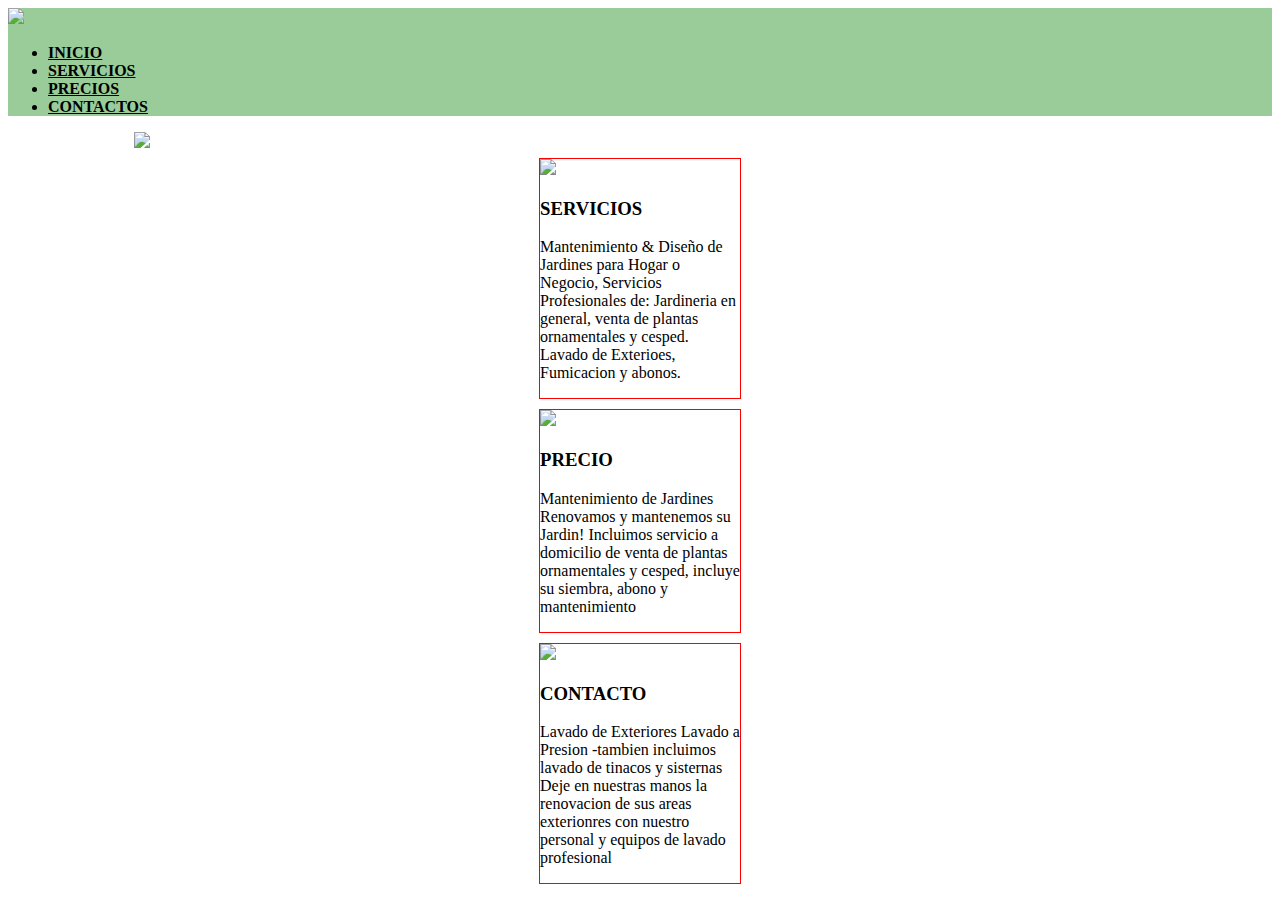
==== index.html @ 629d6e01 "Add files via upload" ====
<!DOCTYPE html> 
<html>
    <head>
        <meta charset="utf-8">
        <meta name="viewport" content="width=device-width, initial-scale=1.0">
         <link href="https://cdn.jsdelivr.net/npm/bootstrap@5.3.2/dist/css/bootstrap.min.css" rel="stylesheet" integrity="sha384-T3c6CoIi6uLrA9TneNEoa7RxnatzjcDSCmG1MXxSR1GAsXEV/Dwwykc2MPK8M2HN" crossorigin="anonymous">
         <link rel="stylesheet" href="estilos.css"/>
  </head>
        <title>Doña Cachi Jardineria</title>
    </head>
    <body>
        <div class="contenedor_principal">
            <div class="cabecera"> 
                <img id="logo" src="imagenes/logo%20dona%20cachi.png"> 
                <ul class="nav nav-pills nav-fill">
                  <li class="nav-item">
                    <a class="nav-link" href="#">INICIO</a>
                  </li>
                  <li class="nav-item">
                    <a class="nav-link" href="#">SERVICIOS</a>
                  </li>
                  <li class="nav-item">
                    <a class="nav-link" href="#">PRECIOS</a>
                  </li>
                  <li class="nav-item">
                    <a class="nav-link" href="#">CONTACTOS</a>
                  </li>
                </ul>
            </div>
            <div class="cuerpo">
               <div class="banner">
                <img src="imagenes/Inicio%20img.jpg">   
               </div>
                <div class="mini_banners row">
                    <div class="mini_banner1 col-sm"> 
                    <img src="imagenes/cortador%20de%20cesped.jpeg">  
                    <h3> SERVICIOS </h3>
                    <p> Mantenimiento & Diseño de Jardines
                        para Hogar o Negocio, 
                        Servicios Profesionales de:
                        Jardineria en general, 
                        venta de plantas ornamentales y cesped.
                        Lavado de Exterioes, Fumicacion y abonos.
                    </p> 
                    </div>
                    <div class="mini_banner1 col-sm"> 
                    <img src="imagenes/Jardiner%C3%ADa.jpg">  
                    <h3> PRECIO </h3>
                    <p> Mantenimiento de Jardines
                        Renovamos y mantenemos su Jardin! 
                        Incluimos servicio a domicilio
                        de venta de plantas ornamentales
                        y cesped, incluye su siembra,
                        abono y mantenimiento
                    </p> 
                    </div>
                    <div class="mini_banner1 col-sm"> 
                    <img src="imagenes/carreta.jpg">  
                    <h3> CONTACTO </h3>
                    <p> Lavado de Exteriores
                        Lavado a Presion
                        -tambien incluimos lavado
                        de tinacos y sisternas
                        Deje en nuestras manos 
                        la renovacion de sus areas 
                        exterionres con nuestro personal
                        y equipos de lavado profesional
                    </p> 
                    </div>
                </div>
                 
            </div>
            <div class="pie-de-pagina"></div>
        </div>
    </body>
</html>
---- estilos.css ----
.contenedor_principal {
    background-color: white
}

.cabecera{
    background-color:#99CC99;
    min-height:100px;
    color: black;
}

#logo { 
    width: 150px;
}
.menu {
    display: flex;
    align-items:flex-start;
}
.menu ul li{
    list-style: none; 
    display: inline-block;

}

.nav-link {
    color: black;
    font-weight: bold
}

.nav-link:hover {
    color: #999999;
}
.banner img {
  display: block;
  margin-left: auto;
  margin-right: auto;
  width: 80%;
} 
.banner {
    width: 100%
}

.mini_banners {
    width: 100%;
}
.mini_banner1 {
    width: 200px;
    margin: 10px auto;
    border: solid 1px red;
}

.mini_banner1 img{
    width: 90%
}
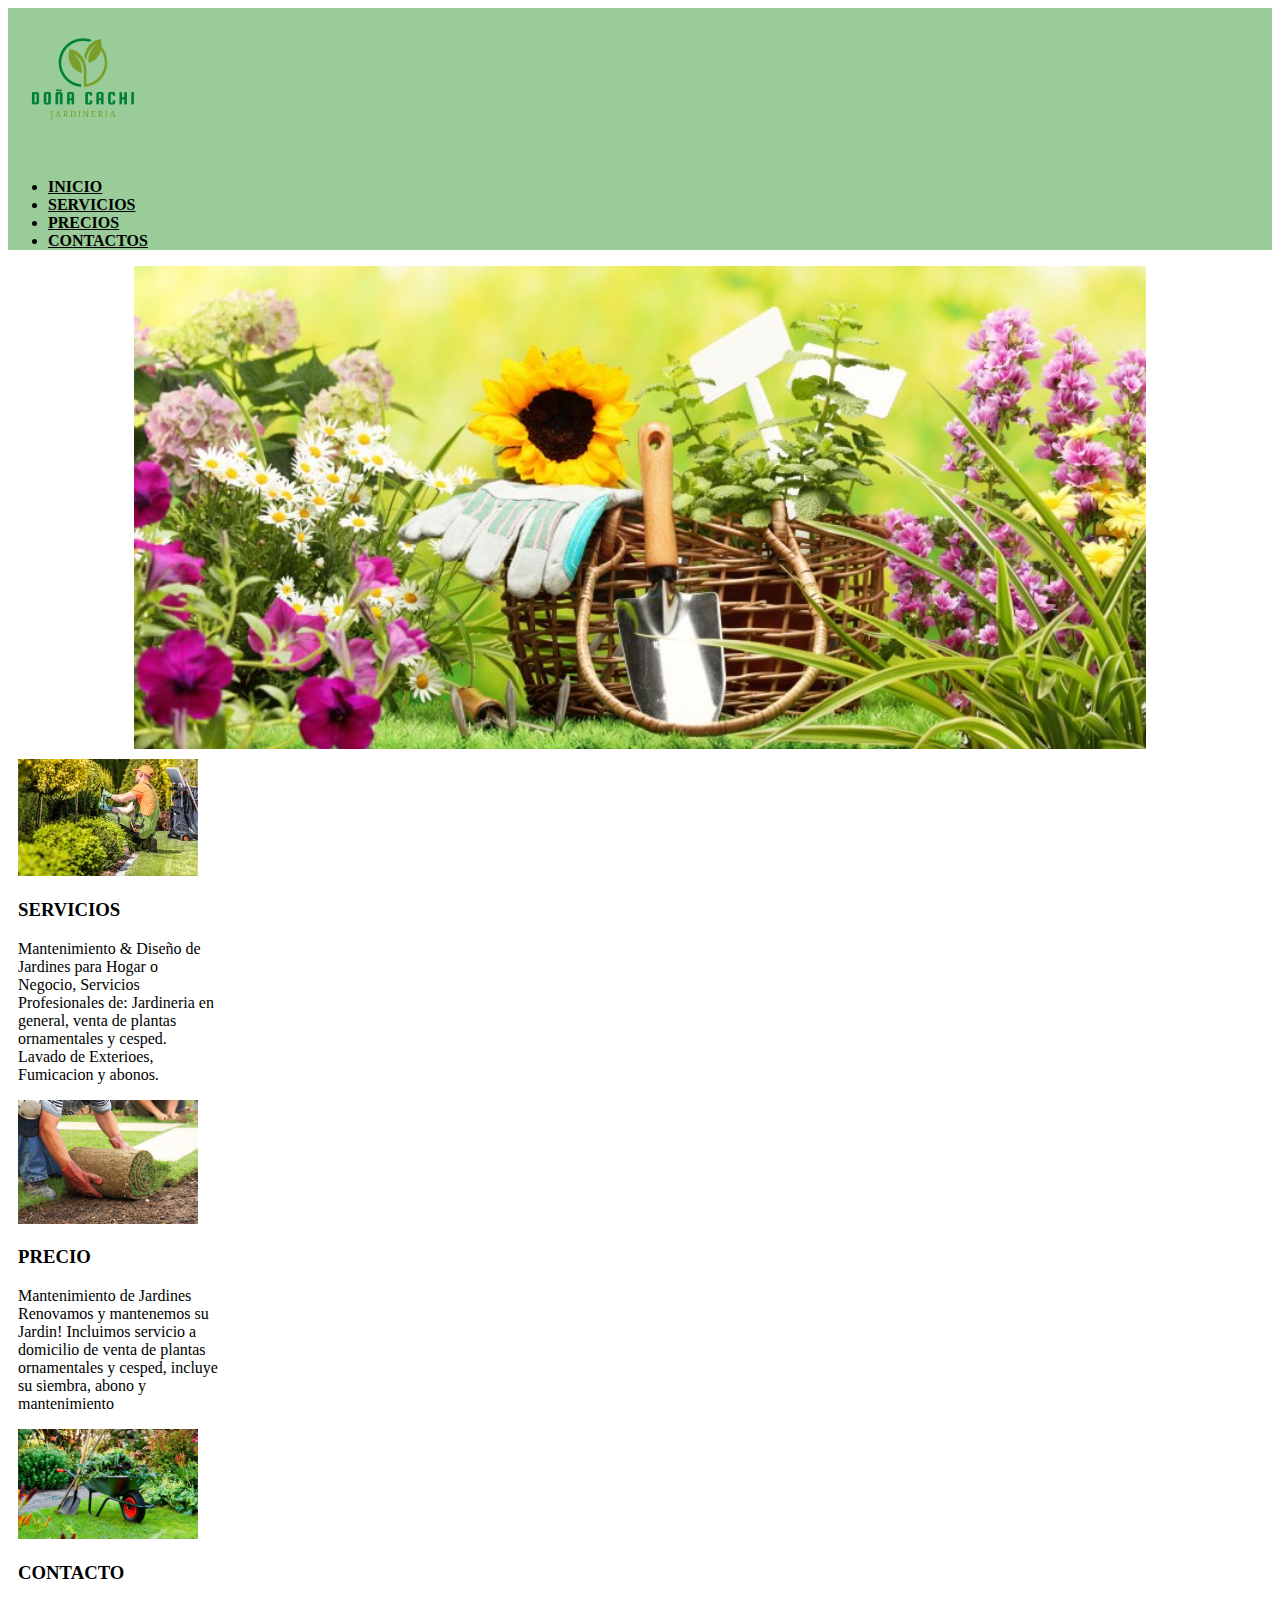
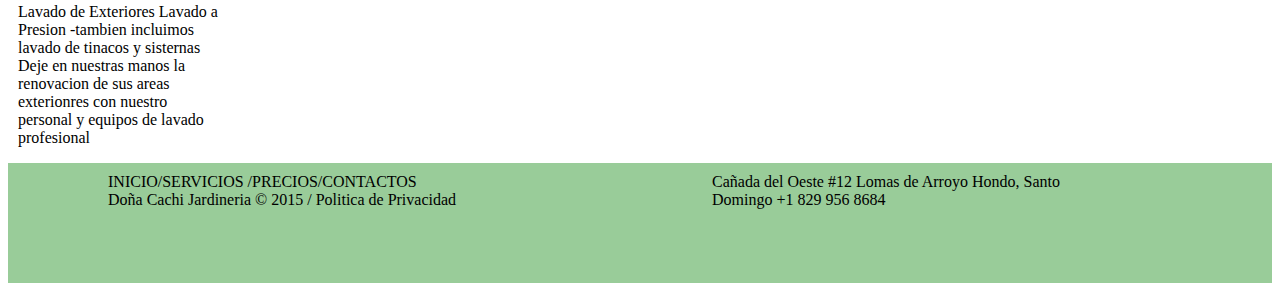
==== commit 299b0ea6: "final" ====
--- a/index.html
+++ b/index.html
@@ -70,7 +70,15 @@
                 </div>
                  
             </div>
-            <div class="pie-de-pagina"></div>
+            <div class="pie-de-pagina"> 
+                <div class="derechos"> INICIO/SERVICIOS /PRECIOS/CONTACTOS 
+                  <br />
+                  Doña Cachi Jardineria © 2015 / Politica de Privacidad
+                </div>
+                <div class="direccion"> Cañada del Oeste #12
+                Lomas de Arroyo Hondo, Santo Domingo +1 829 956 8684
+                </div>
+       </div>
         </div>
     </body>
-</html>+</html> --- a/estilos.css
+++ b/estilos.css
@@ -44,10 +44,30 @@
 }
 .mini_banner1 {
     width: 200px;
-    margin: 10px auto;
-    border: solid 1px red;
+    margin: 10px 10px;
+
 }
 
 .mini_banner1 img{
-    width: 90%
+    width: 90% 
+}
+
+.pie-de-pagina{
+    background-color:#99CC99;
+    min-height:100px;
+    color: black;
+} 
+
+.derechos {
+    min-height: 100px; 
+    margin: 10px 100px;
+    display:inline-block;
+    width: 400px
+}
+
+.direccion {
+    min-height: 100px; 
+    margin: 10px 100px;
+    display:inline-block;
+    width: 400px
 }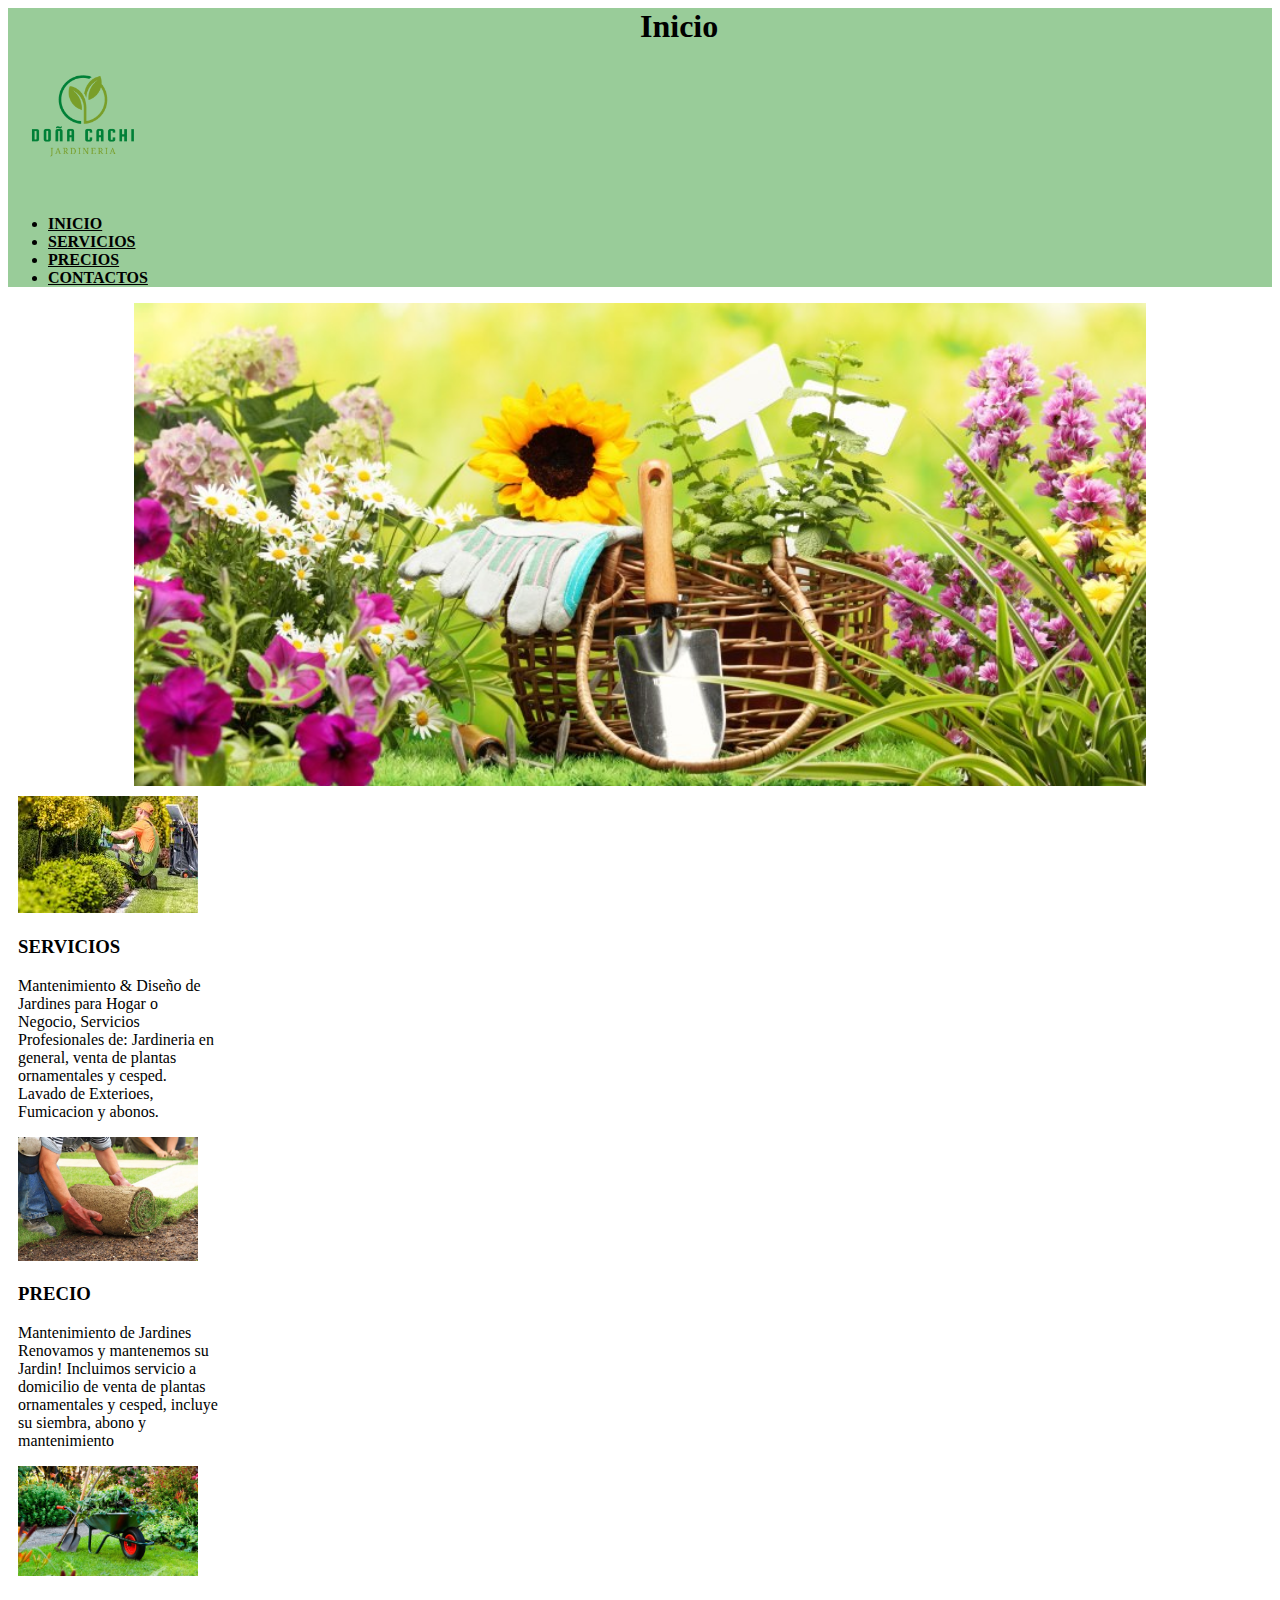
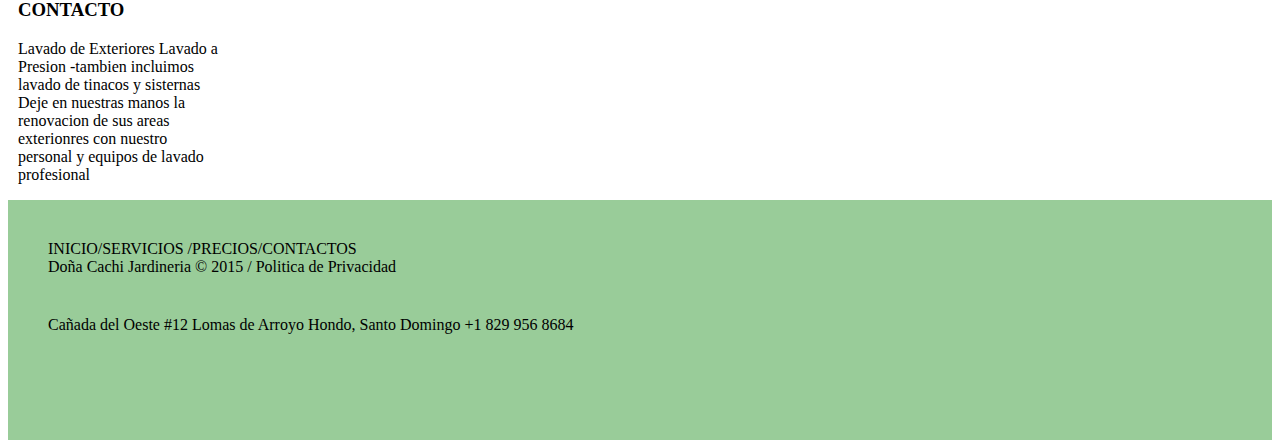
==== commit 2d0bd58b: "Fix some css" ====
--- a/index.html
+++ b/index.html
@@ -10,20 +10,24 @@
     </head>
     <body>
         <div class="contenedor_principal">
+           
             <div class="cabecera"> 
+              <div class="titulo">
+                <h1>Inicio</h1>
+              </div>
                 <img id="logo" src="imagenes/logo%20dona%20cachi.png"> 
                 <ul class="nav nav-pills nav-fill">
                   <li class="nav-item">
-                    <a class="nav-link" href="#">INICIO</a>
+                    <a class="nav-link" href="index.html">INICIO</a>
                   </li>
                   <li class="nav-item">
-                    <a class="nav-link" href="#">SERVICIOS</a>
+                    <a class="nav-link" href="servicios.html">SERVICIOS</a>
                   </li>
                   <li class="nav-item">
-                    <a class="nav-link" href="#">PRECIOS</a>
+                    <a class="nav-link" href="precios.html">PRECIOS</a>
                   </li>
                   <li class="nav-item">
-                    <a class="nav-link" href="#">CONTACTOS</a>
+                    <a class="nav-link" href="contacto.html">CONTACTOS</a>
                   </li>
                 </ul>
             </div>
--- a/estilos.css
+++ b/estilos.css
@@ -7,6 +7,15 @@
     min-height:100px;
     color: black;
 }
+
+.titulo {
+    width: 100%
+}
+
+.titulo h1{
+    margin: 0 50%;
+}
+
 
 #logo { 
     width: 150px;
@@ -54,20 +63,19 @@
 
 .pie-de-pagina{
     background-color:#99CC99;
-    min-height:100px;
+    min-height:200px;
     color: black;
+    padding: 20px;
 } 
 
 .derechos {
-    min-height: 100px; 
-    margin: 10px 100px;
-    display:inline-block;
-    width: 400px
+    padding: 20px;
+    width: 50%;
+    float: left;
 }
 
 .direccion {
-    min-height: 100px; 
-    margin: 10px 100px;
-    display:inline-block;
-    width: 400px
+    padding: 20px;
+    width: 50%;
+    float: left;
 }